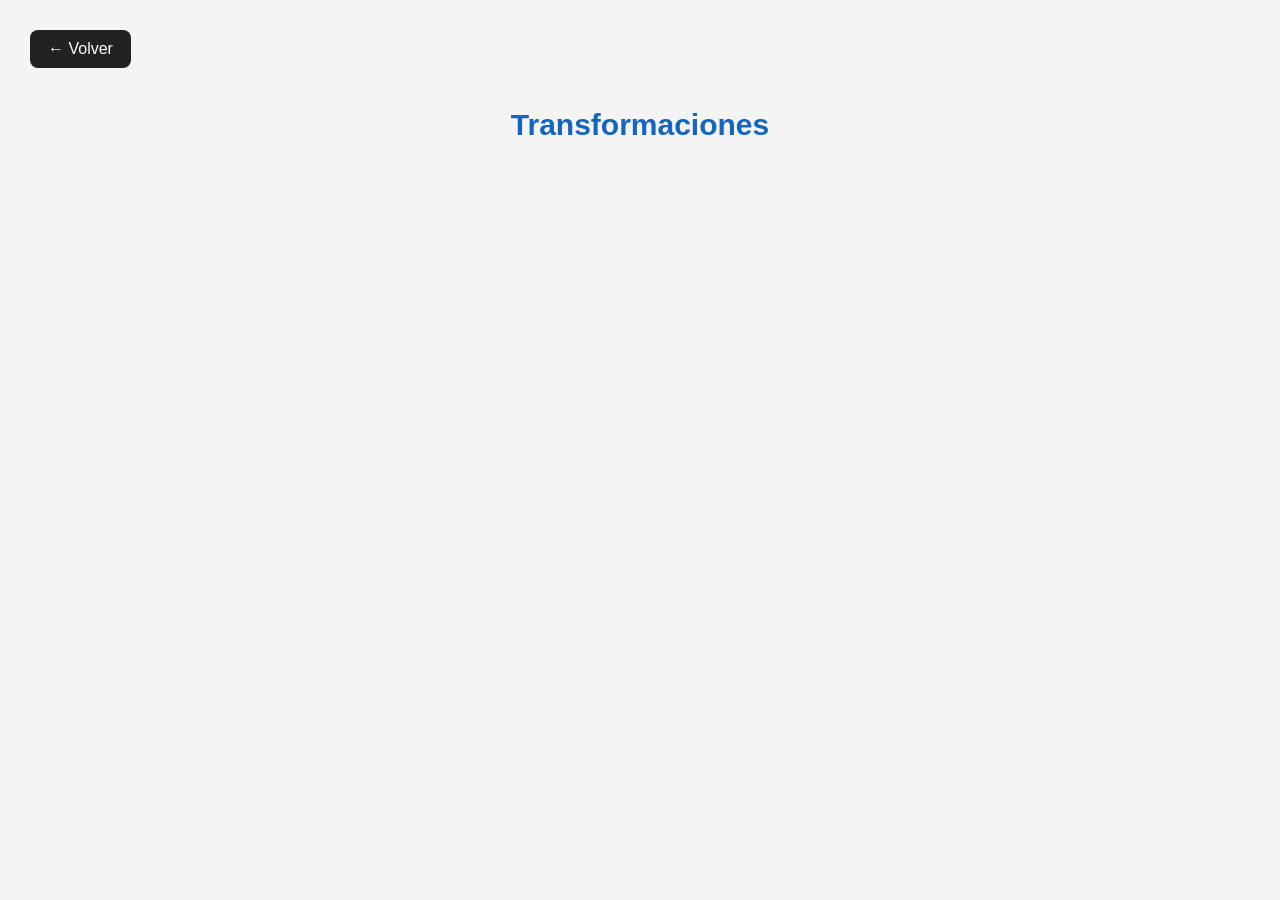
==== dbzapi/pages/characterDetail.html @ 4f788140 "ve detalle de personaje + transformaciones" ====
<!DOCTYPE html>
<html lang="en">
<head>
    <meta charset="UTF-8">
    <meta name="viewport" content="width=device-width, initial-scale=1.0">
    <title>Document</title>
    <script type="module" src="./controller/script.js"></script>
    <link rel="stylesheet" href="style.css">
</head>
<body>
    <main class="detail-container">

    <button id="back-button" class="back-button">
        ← Volver
    </button>

    <section id="character-detail" class="character-detail">
        <!-- Aquí JS pintará el personaje -->
    </section>

    <section class="transformations-section">
        <h2>Transformaciones</h2>

        <div id="transformations-container" class="transformations-container">
            <!-- Aquí JS pintará las transformaciones -->
        </div>
    </section>

</main>


</body>
</html>
---- dbzapi/pages/style.css ----
body {
    margin: 0;
    font-family: Arial, sans-serif;
    background-color: #f4f4f4;
    color: #222;
}

.detail-container {
    width: 100%;
    max-width: 1400px;
    margin: 0 auto;
    padding: 30px;
    box-sizing: border-box;
}


/* =========================
   BOTÓN VOLVER
   ========================= */

.back-button {
    border: none;
    background-color: #222;
    color: white;
    padding: 10px 18px;
    border-radius: 8px;
    cursor: pointer;
    font-size: 16px;
    margin-bottom: 40px;
}

.back-button:hover {
    background-color: #444;
}


/* =========================
   PERSONAJE PRINCIPAL
   ========================= */

.character-detail {
    width: 100%;
}

.character-detail-card {
    width: 600px;
    max-width: 100%;
    margin: 0 auto 60px;

    display: flex;
    flex-direction: row;

    background-color: white;

    border: 4px solid #f5a623;
    border-radius: 20px;

    box-shadow: 0 5px 15px rgba(0, 0, 0, 0.4);

    overflow: hidden;
}


/* IMAGEN DEL PERSONAJE */

.character-detail-image {
    width: 50%;
    align-self: stretch;

    display: flex;
    justify-content: center;
    align-items: center;

    background: linear-gradient(
        180deg,
        #1565c0,
        #42a5f5
    );
}

.character-detail-image img {
    margin-top: 15%;
    width: 100%;
    height: 450px;

    object-fit: contain;

    transform-origin: center bottom;
    transition: transform 0.3s ease;
}

.character-detail-image img:hover {
    transform: scale(1.25) translateY(-10px);
}


/* INFORMACIÓN DEL PERSONAJE */

.character-detail-info {
    width: 50%;
    padding: 30px;
    box-sizing: border-box;
    gap: 30px;
}

.character-detail-info h1 {
    margin: 0 0 20px;

    text-align: center;

    color: #1565c0;

    font-size: 2.2rem;
    text-transform: uppercase;
}

.character-detail-info p {
    height: 200px;
    line-height: 1.6;
    margin: 0 0 80px;
    font-size: 12px;
    overflow: scroll;
}

.character-detail-info ul {
    margin-top: 20px;
    margin: 0;
    padding: 0;
    list-style: none;
}

.character-detail-info li {
    padding: 10px 0;
    border-bottom: 1px solid #ddd;
}


/* =========================
   TRANSFORMACIONES
   ========================= */

.transformations-section {
    width: 100%;
}

.transformations-section h2 {
    margin: 0 0 30px;

    text-align: center;

    color: #1565c0;
    font-size: 30px;
}


/* CONTENEDOR DE LAS TARJETAS */

.transformations-container {
    display: flex;
    flex-wrap: wrap;
    flex-direction: row;

    align-items: flex-start;
    justify-content: center;

    gap: 30px;
}


/* =========================
   TARJETA TRANSFORMACIÓN
   ========================= */

.transformation-card {
    flex: 0 0 220px;

    width: 220px;

    background-color: white;

    border: 4px solid #f5a623;
    border-radius: 15px;

    box-shadow: 0 5px 15px rgba(0, 0, 0, 0.4);

    overflow: visible;
}


/* IMAGEN TRANSFORMACIÓN */

.transformation-image {
    width: 100%;
    height: 230px;
    border-radius: 11px;
    display: flex;
    justify-content: center;
    align-items: center;

    background: linear-gradient(
        180deg,
        #1565c0,
        #42a5f5
    );
}

.transformation-image img {
    width: 100%;
    height: 100%;
    object-fit: contain;
    border-radius: 11px;
    transform-origin: center bottom;
    transition: transform 0.3s ease;
}

.transformation-image img:hover {
        transform: scale(1.15) translateY(-10px);

}


/* INFORMACIÓN TRANSFORMACIÓN */

.transformation-info {
    padding: 15px;

    text-align: center;
}

.transformation-info h2 {
    margin: 0 0 10px;

    color: #1565c0;
    font-size: 1.2rem;
    text-transform: uppercase;
}

.transformation-info p {
    margin: 0;

    padding-top: 8px;

    border-top: 1px solid #ddd;
}
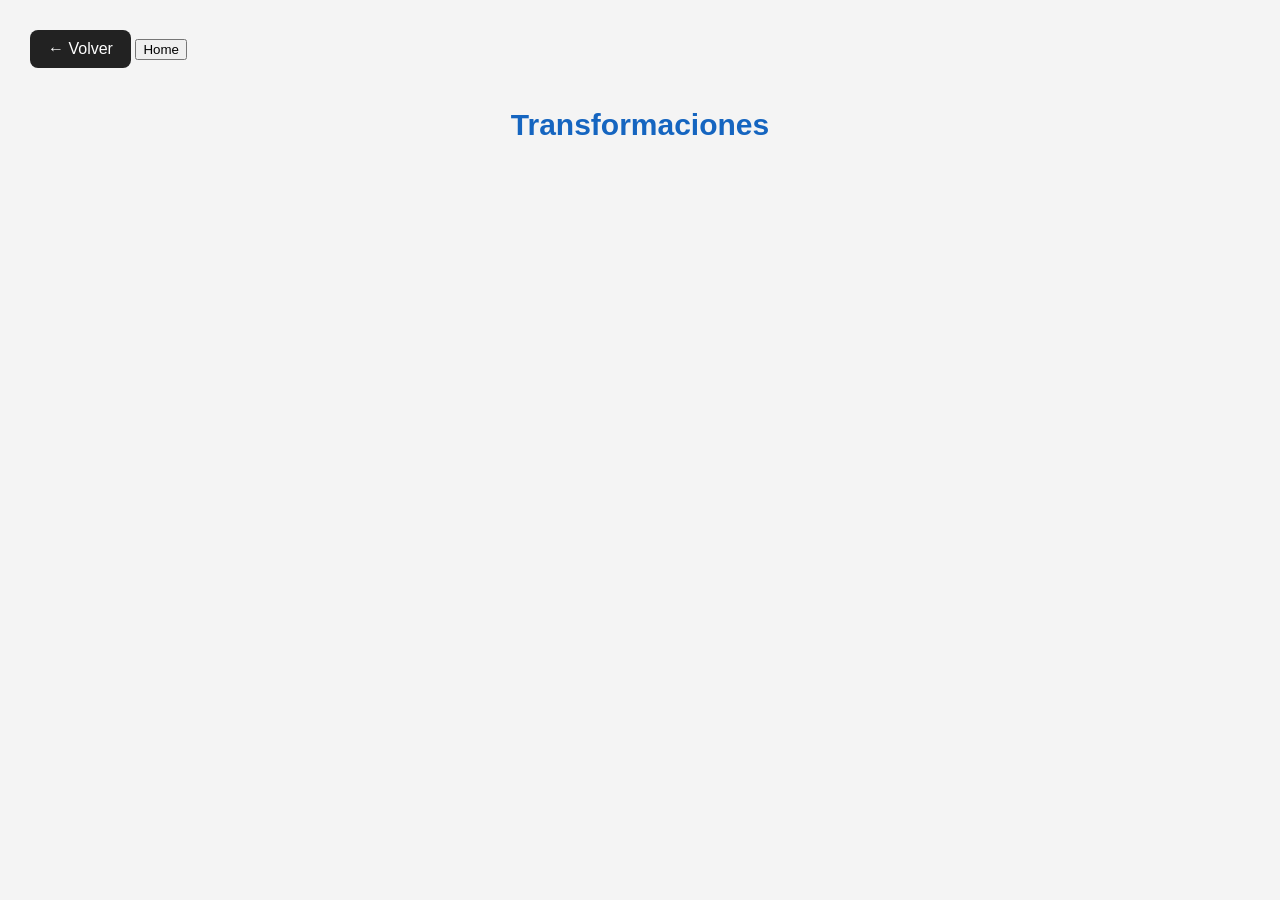
==== commit ccaa04a7: "filtra por raza, genero, afiliacion; navegación completa" ====
--- a/dbzapi/pages/characterDetail.html
+++ b/dbzapi/pages/characterDetail.html
@@ -1,33 +1,33 @@
-<!DOCTYPE html>
+<!doctype html>
 <html lang="en">
-<head>
-    <meta charset="UTF-8">
-    <meta name="viewport" content="width=device-width, initial-scale=1.0">
+  <head>
+    <meta charset="UTF-8" />
+    <meta name="viewport" content="width=device-width, initial-scale=1.0" />
     <title>Document</title>
-    <script type="module" src="./controller/script.js"></script>
-    <link rel="stylesheet" href="style.css">
-</head>
-<body>
+    <script
+      type="module"
+      src="./controller/characterDetailController.js"
+    ></script>
+    <link rel="stylesheet" href="charstyle.css" />
+  </head>
+  <body>
     <main class="detail-container">
+      <button id="back-button" class="back-button">← Volver</button>
+      <a href="../index.html">
+        <button id="home-button" class="home-button">Home</button>
+      </a>
 
-    <button id="back-button" class="back-button">
-        ← Volver
-    </button>
+      <section id="character-detail" class="character-detail">
+        <!-- Aquí JS pintará el personaje -->
+      </section>
 
-    <section id="character-detail" class="character-detail">
-        <!-- Aquí JS pintará el personaje -->
-    </section>
-
-    <section class="transformations-section">
+      <section class="transformations-section">
         <h2>Transformaciones</h2>
 
         <div id="transformations-container" class="transformations-container">
-            <!-- Aquí JS pintará las transformaciones -->
+          <!-- Aquí JS pintará las transformaciones -->
         </div>
-    </section>
-
-</main>
-
-
-</body>
-</html>+      </section>
+    </main>
+  </body>
+</html>
--- a/dbzapi/pages/charstyle.css
+++ b/dbzapi/pages/charstyle.css
@@ -0,0 +1,250 @@
+body {
+    margin: 0;
+    font-family: Arial, sans-serif;
+    background-color: #f4f4f4;
+    color: #222;
+}
+
+.detail-container {
+    width: 100%;
+    max-width: 1400px;
+    margin: 0 auto;
+    padding: 30px;
+    box-sizing: border-box;
+}
+
+
+/* =========================
+   BOTÓN VOLVER
+   ========================= */
+
+.back-button {
+    border: none;
+    background-color: #222;
+    color: white;
+    padding: 10px 18px;
+    border-radius: 8px;
+    cursor: pointer;
+    font-size: 16px;
+    margin-bottom: 40px;
+}
+
+.back-button:hover {
+    background-color: #444;
+}
+
+
+/* =========================
+   PERSONAJE PRINCIPAL
+   ========================= */
+
+.character-detail {
+    width: 100%;
+}
+
+.character-detail-card {
+    width: 600px;
+    max-width: 100%;
+    margin: 0 auto 60px;
+
+    display: flex;
+    flex-direction: row;
+
+    background-color: white;
+
+    border: 4px solid #f5a623;
+    border-radius: 20px;
+
+    box-shadow: 0 5px 15px rgba(0, 0, 0, 0.4);
+
+    overflow: visible;
+}
+
+
+/* IMAGEN DEL PERSONAJE */
+
+.character-detail-image {
+    width: 50%;
+    align-self: stretch;
+    border-radius: 15px 0 0 15px;
+    display: flex;
+    justify-content: center;
+    align-items: center;
+
+    background: linear-gradient(
+        180deg,
+        #1565c0,
+        #42a5f5
+    );
+}
+
+.character-detail-image img {
+    margin-top: 15%;
+    width: 100%;
+    height: 450px;
+
+    object-fit: contain;
+
+    transform-origin: center bottom;
+    transition: transform 0.3s ease;
+}
+
+.character-detail-image img:hover {
+    transform: scale(1.25) translateY(-10px);
+}
+
+
+/* INFORMACIÓN DEL PERSONAJE */
+
+.character-detail-info {
+    width: 50%;
+    padding: 30px;
+    box-sizing: border-box;
+    gap: 30px;
+}
+
+.character-detail-info h1 {
+    margin: 0 0 20px;
+
+    text-align: center;
+
+    color: #1565c0;
+
+    font-size: 2.2rem;
+    text-transform: uppercase;
+}
+
+.character-detail-info p {
+    height: 200px;
+    line-height: 1.6;
+    margin: 0 0 80px;
+    font-size: 12px;
+    overflow: scroll;
+}
+
+.character-detail-info ul {
+    margin-top: 20px;
+    margin: 0;
+    padding: 0;
+    list-style: none;
+}
+
+.character-detail-info li {
+    padding: 10px 0;
+    border-bottom: 1px solid #ddd;
+}
+
+
+/* =========================
+   TRANSFORMACIONES
+   ========================= */
+
+.transformations-section {
+    width: 100%;
+}
+
+.transformations-section h2 {
+    margin: 0 0 30px;
+
+    text-align: center;
+
+    color: #1565c0;
+    font-size: 30px;
+}
+
+
+/* CONTENEDOR DE LAS TARJETAS */
+
+.transformations-container {
+    display: flex;
+    flex-wrap: wrap;
+    flex-direction: row;
+
+    align-items: flex-start;
+    justify-content: center;
+
+    gap: 30px;
+}
+
+
+/* =========================
+   TARJETA TRANSFORMACIÓN
+   ========================= */
+
+.transformation-card {
+    flex: 0 0 220px;
+
+    width: 220px;
+
+    background-color: white;
+
+    border: 4px solid #f5a623;
+    border-radius: 15px;
+
+    box-shadow: 0 5px 15px rgba(0, 0, 0, 0.4);
+
+    overflow: visible;
+}
+
+
+/* IMAGEN TRANSFORMACIÓN */
+
+.transformation-image {
+    width: 100%;
+    height: 230px;
+    border-radius: 11px 11px 0 0;
+    display: flex;
+    justify-content: center;
+    align-items: center;
+
+    background: linear-gradient(
+        180deg,
+        #1565c0,
+        #42a5f5
+    );
+}
+
+.transformation-image img {
+    width: 100%;
+    height: 100%;
+    object-fit: contain;
+    border-radius: 11px;
+    transform-origin: center bottom;
+    transition: transform 0.3s ease;
+}
+
+.transformation-image img:hover {
+        transform: scale(1.15) translateY(-10px);
+
+}
+
+
+/* INFORMACIÓN TRANSFORMACIÓN */
+
+.transformation-info {
+    padding: 15px;
+
+    text-align: center;
+}
+
+.transformation-info h2 {
+    margin: 0 0 10px;
+
+    color: #1565c0;
+    font-size: 1.2rem;
+    text-transform: uppercase;
+}
+
+.transformation-info p {
+    margin: 0;
+
+    padding-top: 8px;
+
+    border-top: 1px solid #ddd;
+}
+
+
+.enlacePlaneta{
+    text-decoration: underline;
+    color: blue;
+}
